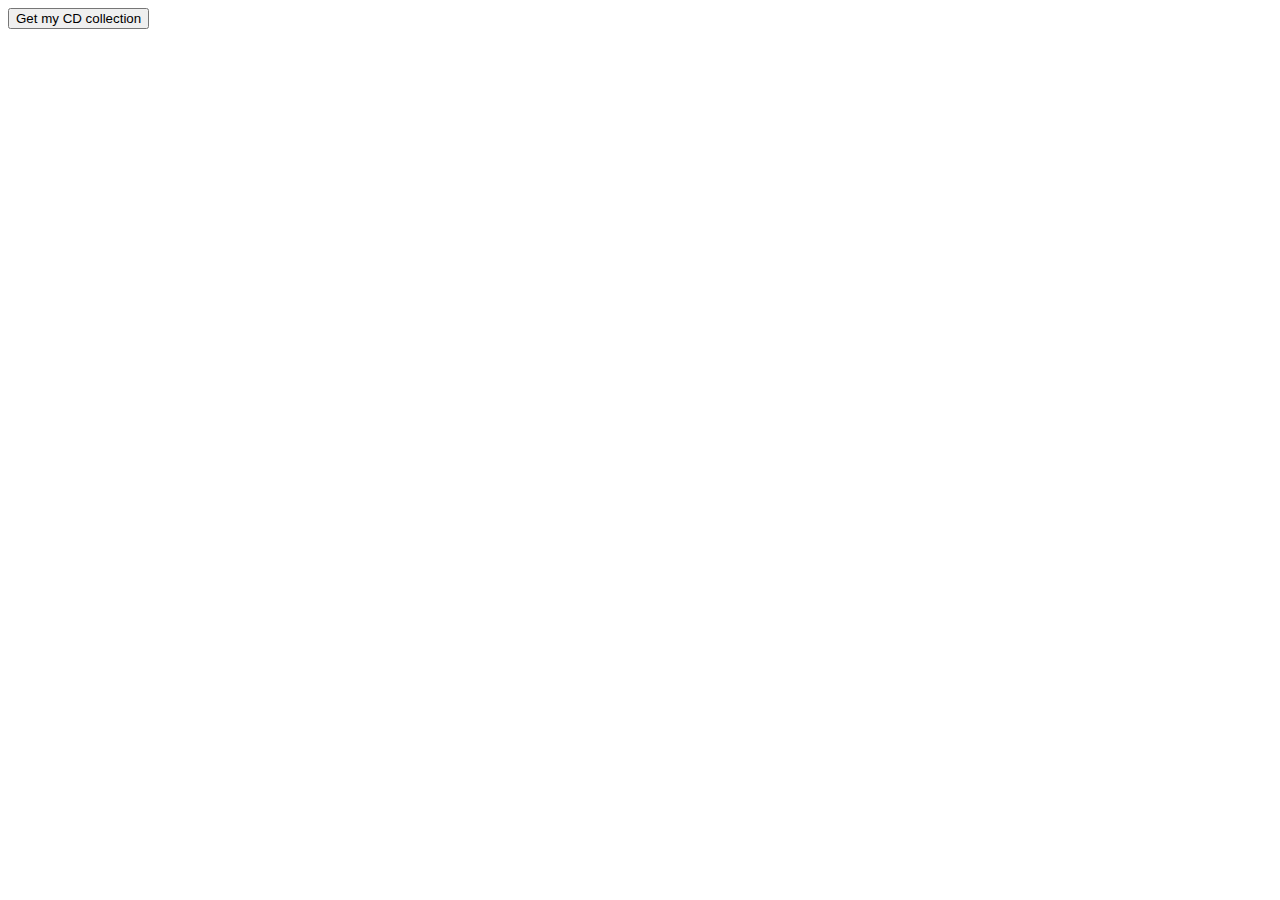
==== cd.html @ 5be7e4b5 "Add files via upload" ====
<!DOCTYPE html>
<html>
<style>
table,th,td {
  border : 1px solid black;
  border-collapse: collapse;
}
th,td {
  padding: 5px;
}
</style>
<body>

<button type="button" onclick="loadDoc()">Get my CD collection</button>
<br><br>
<table id="demo"></table>

<script>
function loadDoc() {
  var xhttp = new XMLHttpRequest();
  xhttp.onreadystatechange = function() {
    if (xhttp.readyState == 4 && xhttp.status == 200) {
      myFunction(xhttp);
    }
  };
  xhttp.open("GET", "user.xml", true);
  xhttp.send();
}
function myFunction(xml) {
  var i;
  var xmlDoc = xml.responseXML;
  var table="<tr><th>Artist</th><th>Title</th></tr>";
  var x = xmlDoc.getElementsByTagName("info");
  for (i = 0; i <x.length; i++) {
    table += "<tr><td>" +
    x[i].getElementsByTagName("Fname")[0].childNodes[0].nodeValue + " " +
	x[i].getElementsByTagName("Sname")[0].childNodes[0].nodeValue +
    "</td><td>" +
    x[i].getElementsByTagName("mail")[0].childNodes[0].nodeValue +
    "</td></tr>";
  }
  document.getElementById("demo").innerHTML = table;
}
</script>
</body>
</html>
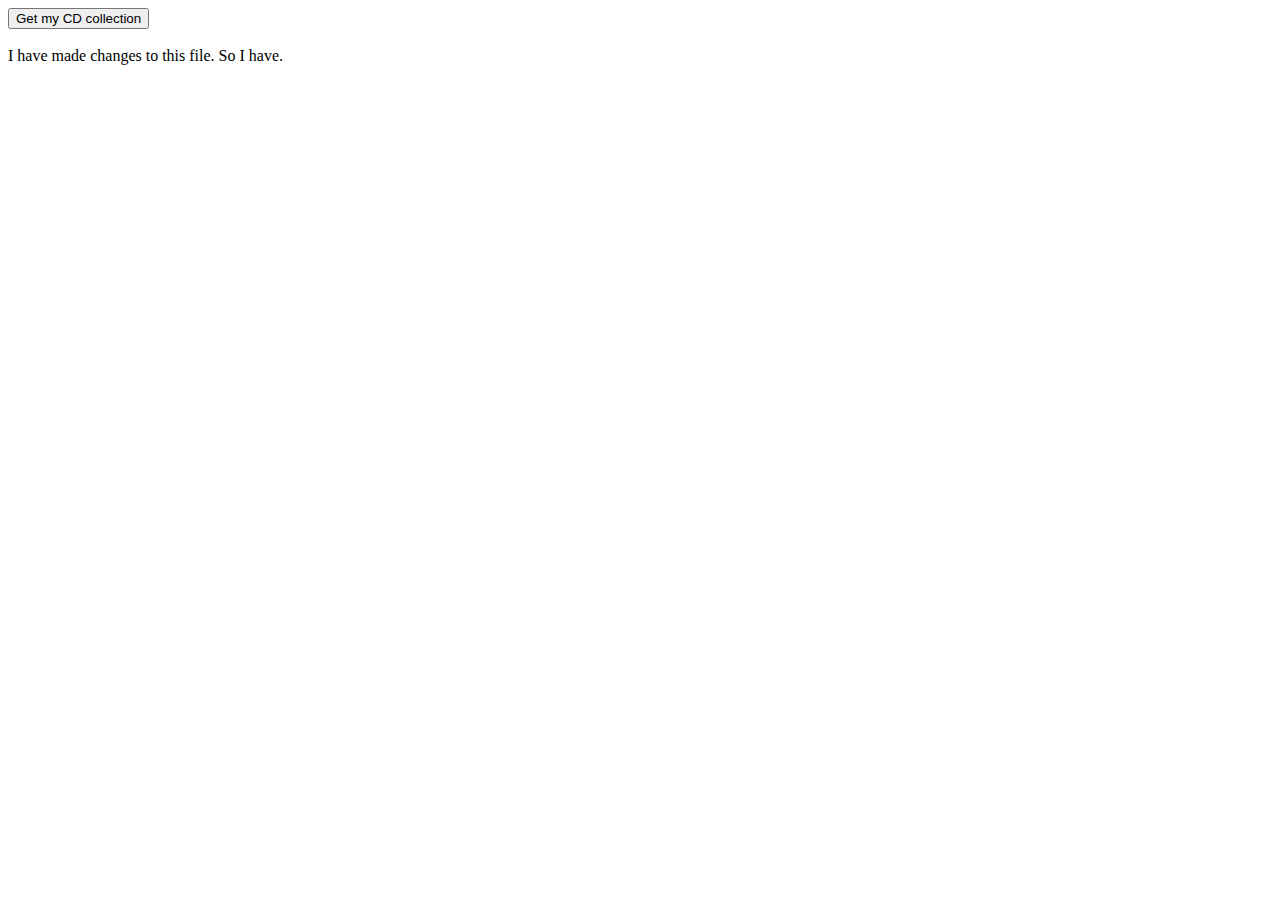
==== commit 7f38b653: "Making a difference" ====
--- a/cd.html
+++ b/cd.html
@@ -42,5 +42,6 @@
   document.getElementById("demo").innerHTML = table;
 }
 </script>
+I have made changes to this file. So I have.
 </body>
 </html>